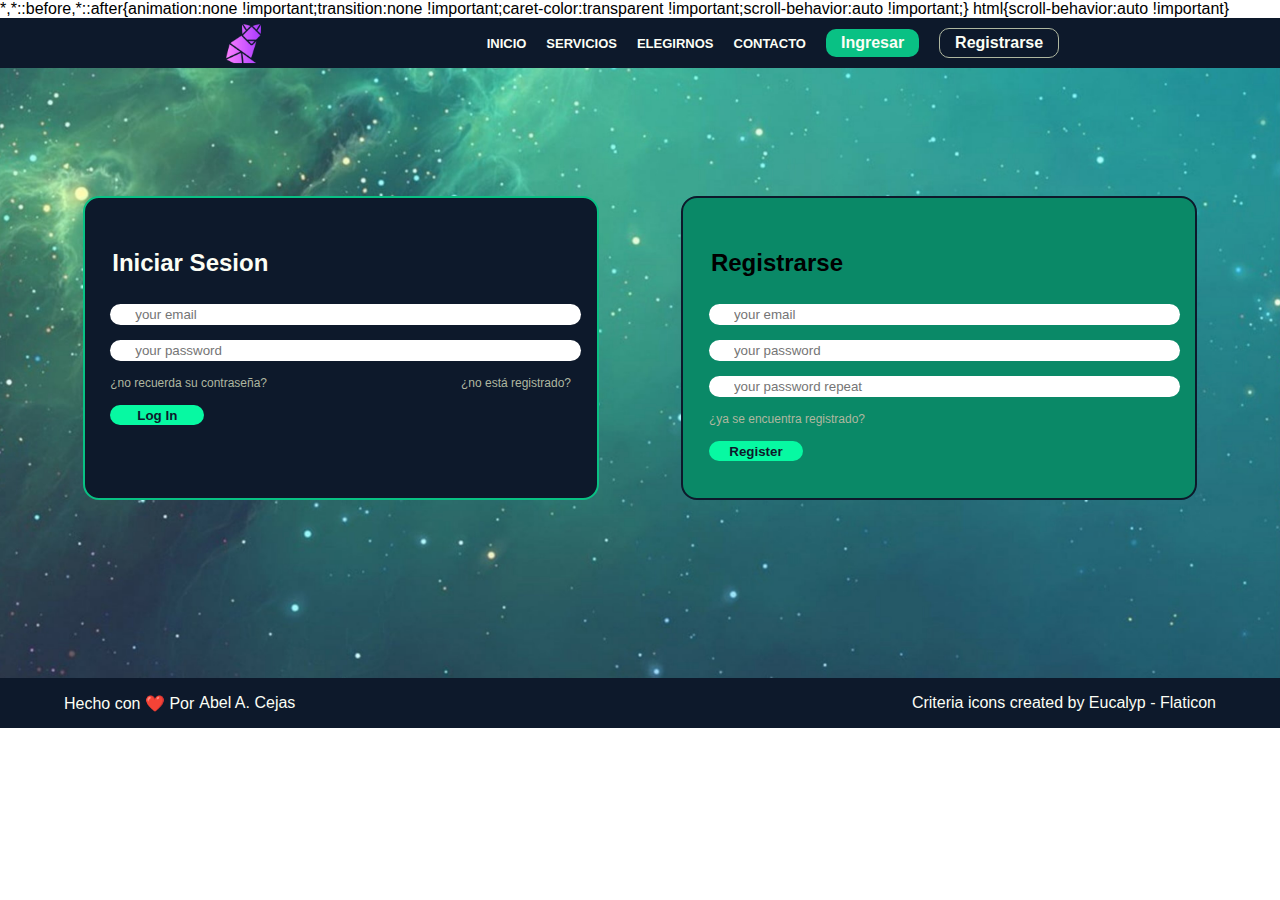
==== login.html @ 838650c4 "version 1.9" ====
<!DOCTYPE html>
<html lang="en">
<head>
    <meta charset="UTF-8">
    <meta http-equiv="X-UA-Compatible" content="IE=edge">
    <meta name="viewport" content="width=device-width, initial-scale=1.0">
    <link href="style.css" rel="stylesheet" type="text/css">
    <link href="CSSanimations.css" rel="stylesheet" type="text/css">

    <!-- font-awesome -->
    <link 
        rel="stylesheet" 
        href="https://cdnjs.cloudflare.com/ajax/libs/font-awesome/6.3.0/css/all.min.css" 
        integrity="sha512-SzlrxWUlpfuzQ+pcUCosxcglQRNAq/DZjVsC0lE40xsADsfeQoEypE+enwcOiGjk/bSuGGKHEyjSoQ1zVisanQ==" 
        crossorigin="anonymous" 
        referrerpolicy="no-referrer" 
    /></head>
<body class="page">
    <header id="header" class="header">
        <a href="" class="header__logo logo"> 
            <img src="resources/zorro.png" class="logo__img">
        </a>
        <ul class="header__main main">
            <li class="main__section"> <a href="#hero">Inicio</a></li>
            <li class="main__section"> <a href="#About">Servicios</a></li>
            <li class="main__section"> <a href="#Cards">Elegirnos</a></li>
            <li class="main__section"> <a href="#Contact">Contacto</a></li>
            <li><a href="login.html" class="main__section--color">Ingresar</a></li>
            <li><a href="login.html" class="main__section--trans">Registrarse</a></li>
        </ul>
    </header>
    <section class="loginRegister">
        <section id="Login" class="login">
            <div class="login__inner">
                <table class="login__table loginTable">
                    <ul class="loginTable__Inner">
                        <li><h2 class="login__Title"> Iniciar Sesion</h2></li>
                        <li class="text-email">
                            <div class="text-email__container">
                                <i class="fa-solid fa-user"></i>
                                <input class="text-email__txt" type="mail" placeholder="your email" required></input>
                            </div>
                        </li>
                        <li class="text-password">
                            <div class="text-password__container">
                                <i class="fa-solid fa-lock"></i>
                                <input class="text-password__txt" type="password" placeholder="your password" required></input>
                            </div>
                        </li>
                        <li class="loginTable__questions">
                            <a class="loginTable__questions--text" href="x">¿no recuerda su contraseña?</a>
                            <a class="loginTable__questions--text" href="x">¿no está registrado?</a>
                        </li>
                        <li><button class="login__btnLogIn">Log In</button></li>
                    </ul>
                </table>
            </div>
        </section>
        <section id="Register" class="register">           
            <div class="register__inner">
                <table class="register__table registerTable">
                    <ul class="registerTable__Inner">
                        <li><h2 class="register__Title"> Registrarse </h2></li>
                        <li class="text-email">
                            <div class="text-email__container">
                                <i class="fa-solid fa-user"></i>
                                <input class="text-email__txt" type="mail" placeholder="your email" required></input>
                            </div>
                        </li>
                        <li class="text-password">
                            <div class="text-password__container">
                                <i class="fa-solid fa-key"></i>
                                <input class="text-password__txt" type="password" placeholder="your password" required></input>
                            </div>
                        </li>
                        <li class="text-password">
                            <div class="text-password__container">
                                <i class="fa-solid fa-key"></i>
                                <input class="text-password__txt" type="password" placeholder="your password repeat" required></input>
                            </div>
                        </li>
                        <li class="registerTable__questions">
                            <a class="loginTable__questions--text" href="x">¿ya se encuentra registrado?</a>
                        </li>
                        <li><button class="register__btnLogIn">Register</button></li>
                    </ul>
                </table>
            </div>
        </section>
    </section>
    <footer class="footer">
        <div class="footer__inner">
            <ul class="footer__tabla">
                <li class="tabla__renglon">
                    <p class="footer__text">Hecho con ❤️ Por</p> 
                    <a class="footer__text" href="https://www.linkedin.com/in/abelangel96/">Abel A. Cejas</a> 
                </li>
                <li class="tabla__renglon">
                    <a class="footer__text" href="https://www.flaticon.com/free-icons/criteria" title="criteria icons">Criteria icons created by Eucalyp - Flaticon</a>
                </li>
            </ul>
        </div>
    </footer>
</body>
</html>
---- style.css ----
* {
    display: flex;
    flex-direction: row;
    flex-wrap: wrap;
    padding: 0;
    margin: 0;
    border: 0;
    font-family: 'Poppins', sans-serif;
    text-decoration: none;
}

:root {
    --c1: #0d192b;
    --c2: #0c5149;
    --c3: #0a8967;
    --c4: #09c184;
    --c5: #07f9a2;
    --c6: #fcfef5;
    --c-trans: #afb7a0;
    --focus: rgb(255, 255, 87);
    }

.page, .page__inner { 
    width: 100%;
    height: auto;
}

/**********************/
/*****   HEADER   *****/
/**********************/

.header {
    width: 100%;
    height: 50px;
    align-items: center;
    justify-content: space-evenly;
    background: var(--c1);
    position: fixed;
    z-index: 1;
}

.logo, .logo__img {
    height: 45px;
    width: 45px;
    border-radius: 10px;
}

.main {
    justify-content: flex-start;
    gap: 20px;
    align-items: center;
}

.main__section, .main__section a {
    font-size: 13px;
    text-transform: uppercase;
    font-weight: 600;
    color: var(--c6);
}

.button {
    border-radius: 10px;
    padding: 4px;
    font-weight: 600;
}

.main__section--color {
    color: var(--c6);
    background: var(--c4);
}

.main__section--trans {
    background: var(--c1);
    border: 1px solid var(--c-trans);
    color: var(--c6);
}

.main__section--trans, .main__section--color {
    border-radius: 10px;
    justify-content: center;
    padding: 5px 15px 5px 15px;
    align-items: center;
    font-weight: 600;
    border-radius: 10px;
}

/********************/
/*****   HERO   *****/
/********************/

.hero {
    margin-top: 50px;
    width: 100%;
    height: 500px;
    background: linear-gradient(270deg, rgba(0,0,0,1) 0%, rgba(12,81,73,1) 51%);
    background-size:cover;
    background-position:center;
    background-repeat:no-repeat;
}

.hero_block, .block {
    justify-content: space-evenly;
    align-items: center;
}

.block__text, .block__img {
    width: 40%;
    height: 80%;
}

.title, .text {
    color: var(--c-trans);
}

.title, .OurServices__Title, .PorqueElegirnos__Title {
    font-size: 44px;
    text-transform: uppercase;
    padding-bottom: 15px;
    padding-top: 40px;
    margin-top: 30px;
}

.text {
    line-height: 25px;
    padding-bottom: 20px;
}

.img {
    width: 100%;
    height: 100%;
    background-size: cover;
    background-image: url(resources/banner.svg);
}

.button {
    width: 20%;
    border-radius: 10px;
    background: var(--c5);
    justify-content: center;
    padding: 5px;
    align-items: center;
}

.button__text {
    color: var(--c1);
}



/****************************/
/*****   Our Services   *****/
/****************************/

.OurServices {
    width: 100%;
    height: auto;
    background-color: var(--c3);
    justify-content: center;
    padding-bottom: 50px;
}

.OurServices--Inner {
    width: 80%;
    gap: 20px;
    justify-content: space-between;
}

.OurServices__Title--Blue {
    color: var(--c1);
    width: 100%;
}

.OurServices__Subtitle {
    color: var(--c2);
    width: 100%;
}

.TestAutomatizado, .TestFuncional, .TestLoadStressPerformance {
    width: 100%;
    border-radius: 10px;
    background: var(--c4);
    justify-content: space-evenly;
}

.TestFuncional, .TestLoadStressPerformance { 
    width: 49%;    
}

.TestAutomatizado__Title, .TestFuncional__Title, .TestLoadStressPerfomance__Title {
    background-color: var(--c1);
    text-transform: uppercase;
    width: 100%;
    padding: 20px;
    font-size: 22px;
    color: var(--c6);
    text-align: center;
    border-radius: 10px 10px 0px 0px;
}

.TestAutomatizado__Text, .TestFuncional__Text, .TestLoadStressPerfomance__Text {
    padding: 20px;
    width: 70%;
    align-items: center;
}

.TestFuncional__Text, .TestLoadStressPerfomance__Text {
    padding: 20px 0px 20px 0px;
}

.TestAutomatizado__Img, .TestFuncional__Img, .TestLoadStressPerfomance__Img {
    width: 100px;
    height: auto;
    margin: 25px;
    background-size: 100px;
}

/********************************/
/*****   PORQUE ELEGIRNOS   *****/
/********************************/

.PorqueElegirnos {
    width: 100%;
    justify-content: center;
    background: rgb(0,0,0);
    background: linear-gradient(101deg, rgba(0,0,0,1) 0%, rgba(12,81,73,1) 0%, rgba(13,25,43,1) 100%);    padding-bottom: 50px;
}

.PorqueElegirnos__Inner {
    width: 80%;
    justify-content: space-evenly;
    text-align: center;
}

.PorqueElegirnos__Title {
    width: 100%;
    justify-content: center;
    color: var(--c6);
    padding-bottom: 4rem;
}

.PorqueElegirnos__PEbox, .PEbox {
    width: 250px;
    height: 250px;
    flex-direction: row;
    text-align: -webkit-right;
    justify-content: center;
    background: var(--c1);
    border-radius: 10px;
    padding: 20px 10px;
    border: 2px solid white;
}

.PEbox__title, .PEbox__text {
    text-align: center;
}

.PEbox__title {
    text-transform: capitalize;
    font-weight: bold;
    color: var(--c6);
}

.PEbox__text {
    text-transform: lowercase;
    color: var(--c-trans);
}

.PEbox__BoxImg, .BoxImg{
    width: 100%;
    justify-content: center;
}
.BoxImg__Img {
    width: 100px;
    height: 100px;
}

/************************/
/*****   CONTACTO   *****/
/************************/

.contact {
    width: 100%;
    background: radial-gradient(circle, rgba(12,81,64,1) 2%, rgba(13,25,43,1) 100%);    justify-content: space-evenly;
    padding-bottom: 50px;
    padding-top: 40px;
    color: var(--c6);
}

.contact__colbox, .colbox, .form {
    width: 25%;
    height: auto;
}

/******************************/
/*****   CONTACTO - FORM  *****/
/******************************/

.form__ul, .FormUl {
    flex-direction: column;
    width: 100%;
}

.FormUl__box, .FormBox {
    width: 100%;
    border-radius: 10px;
    border: 1px solid var(--c1);
    margin-top: 10px;
    margin-bottom: 10px;
    padding: 2px 2px 2px 2px;
}

.FormUl__box--title, .FormBox--title, .Info__Title {
    width: 100%;
    border-radius: 10px;
    margin-top: 10px;
    margin-bottom: 10px;
    padding: 2px 2px 2px 2px;
}

.FormBox__name, .FormBox__email, .FormBox__messaje {
    width: 100%;
    border-radius: 10px;
}

.FormBox__messaje {
    height: 150px;
    resize: none;
}

.FormBox__button {
    width: 100%;
    border-radius: 10px;
    background: var(--c1);
    color: var(--c6);
    justify-content: center;
    padding: 5px;
    align-items: center;
}

.FormUl__box--button, .FormBox--button {
    width: 30%;
}

/******************************/
/*****   CONTACTO - MAP  *****/
/******************************/

.colbox_map {
    align-items: center;
}

/******************************/
/*****   CONTACTO - INFO  *****/
/******************************/

.Info {
    justify-content: center;
    align-items: center;
}

.Contenido {
    flex-direction: column;
    gap: 20px;
}

.Contenido__direccion, .Contenido__tel, .Contenido__email, .Contenido__redes {
    flex-direction: row;
    gap: 15px;
}

.Contenido__redes {
    margin-top: 10px;
}

/**********************/
/*****   FOOTER   *****/
/**********************/

.footer {
    width: 100%;
    height: 50px;
    background: var(--c1);
    justify-content: center;
    align-content: center;
}

.footer__inner {
    width: 90%;
    margin-top: 20px;
    margin-bottom: 20px;
}

.footer__text {
    color: var(--c6);
    font: small-caption;
}

.footer__tabla {
    flex-direction: row;
    justify-content: space-between;
    gap: 5px;
    width: 100%;
}

.tabla__renglon {
    flex-direction: row;
    gap: 5px;
}

/*********************************/
/*****   LOGIN AND REGISTER  *****/
/*********************************/

.loginRegister {
    justify-content: space-evenly;
    align-items: center;
    /* background: var(--c2); */
    background-image: url(resources/nebulosa.jpg);
    background-size:cover;
    background-position:center;
    background-repeat:no-repeat;
    width: 100%;
    height: 660px;
}

.login__Title, .register__Title {
    width: 100%;
    border-radius: 10px;
    margin-top: 10px;
    margin-bottom: 10px;
    padding: 2px 2px 2px 2px;
    
}

.login, .register{
    width: 40%;
    height: 300px;
    justify-content: center;
    align-items: center;
    border-radius: 1rem;
    border: 2px solid var(--c1);
}

.register {
    background: var(--c3);
}

.login {
    background: var(--c1);
    color: var(--c6);
    border: 2px solid var(--c4);
}

.login__inner, .register__inner{
    padding-top: 10px;
    padding-bottom: 10px;
    width: 90%;
    height: 90%;
}

.loginTable__Inner, .registerTable__Inner {
    width: 100%;
    flex-direction: column;
    gap: 15px;
    padding-top: 1.5rem;
}

.loginTable__txtEmail, 
.loginTable__txtPassword,
.loginTable__questions,
.registerTable__txtEmail, 
.registerTable__txtPassword,
.registerTable__questions {
    width: 100%;
    justify-content: space-between;
    align-items: center;
    flex-direction: row;
}

.text-email,
.text-password {
    width: 100%;
    background: white;
    border-radius: 1rem;
    padding-left: 10px;
    padding-top: 3px;
    padding-bottom: 3px;
    text-align: center;
}

.text-email__container,
.text-password__container {
    justify-content: space-between;
    align-items: center;
    flex-direction: row;
    gap: 15px;
}

.text-email__txt,
.text-password__txt {
    width: 400px;
}

.loginTable__questions, .registerTable__questions {
    flex-direction: row;
    justify-content: space-between;
}

.loginTable__questions--text {
    font-size: 12px;
    color: var(--c-trans);
    text-decoration: none;
    text-transform: lowercase;
}

.login__btnLogIn, .register__btnLogIn {
    width: 20%;
    border-radius: 10px;
    justify-content: center;
    align-items: center;
    height: 20px;
    background: var(--c5);
    color: var(--c1);
    font-weight: bold;
}
---- CSSanimations.css ----
/**********************/
/*****   Scroll   *****/
/**********************/

html {
    scroll-behavior: smooth;
}

/***************************************/
/*****   BUTTONS FOCUS AND HOVER   *****/
/***************************************/

.main__section--color:hover, 
.main__section--trans:hover,
.button:hover,
.FormBox__button:hover {
    animation-name: scale;
    animation-duration: 1s;
    animation-iteration-count: 1;
}

.main__section--color:focus, 
.main__section--trans:focus,
.button:focus,
.FormBox__button:focus {
    background-color: var(--focus);
    color: var(--c1);
    border: 0px;
}

.main__section--color:visited {
    color: var(--c6);
    background: var(--c4);
}

.main__section--trans:visited {
    background: var(--c1);
    border: 1px solid var(--c-trans);
    color: var(--c6);
}

.button:visited {
    background: var(--c5);
}

.FormBox__button:visited {
    background: var(--c1);
}

/*****************************/
/*****   SIDE ELEMENTS   *****/
/*****************************/

.PorqueElegirnos__PEbox:hover, 
.OurServices__TestAutomatizado:hover, 
.OurServices__TestFuncional:hover, 
.OurServices__TestLoadStressPerformance:hover,
.register:hover,
.login:hover {
    animation-name: scale;
    animation-duration: 100s;
} 


@keyframes scale {
    0% {
        scale: 1;
    }
    1% {
        scale: 1.05;
    }
    100% {
                scale: 1.05;
    }
}

:root {
    --var: false;
}
.register:hover {
    --var: true;
}

.login:hover {
    --var == true {

    }
}
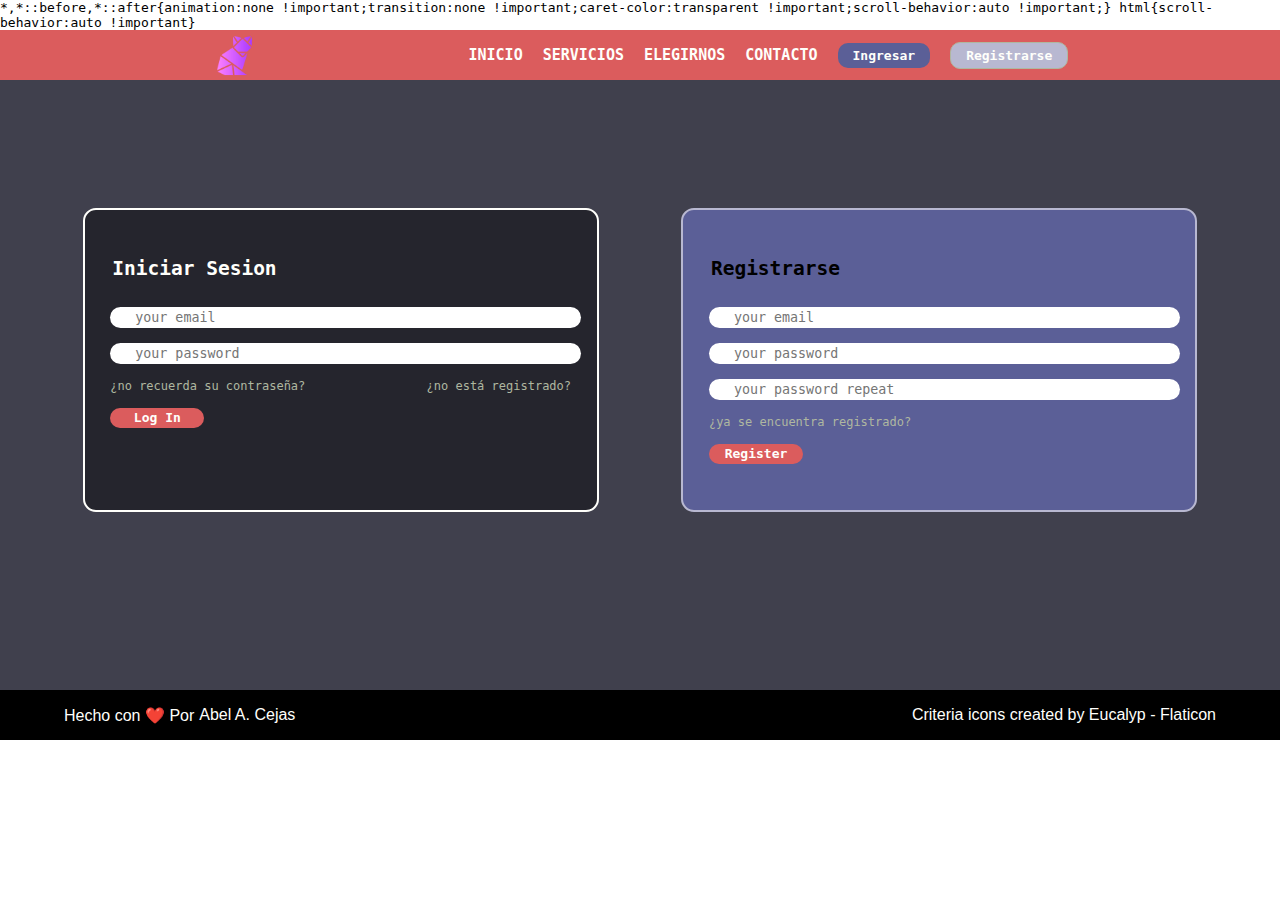
==== commit a69a7f46: "version a produccion" ====
--- a/login.html
+++ b/login.html
@@ -21,10 +21,10 @@
             <img src="resources/zorro.png" class="logo__img">
         </a>
         <ul class="header__main main">
-            <li class="main__section"> <a href="#hero">Inicio</a></li>
-            <li class="main__section"> <a href="#About">Servicios</a></li>
-            <li class="main__section"> <a href="#Cards">Elegirnos</a></li>
-            <li class="main__section"> <a href="#Contact">Contacto</a></li>
+            <li class="main__section"> <a href="index.html">Inicio</a></li>
+            <li class="main__section"> <a href="index.html#About">Servicios</a></li>
+            <li class="main__section"> <a href="index.html#Cards">Elegirnos</a></li>
+            <li class="main__section"> <a href="index.html#Contact">Contacto</a></li>
             <li><a href="login.html" class="main__section--color">Ingresar</a></li>
             <li><a href="login.html" class="main__section--trans">Registrarse</a></li>
         </ul>
@@ -48,10 +48,10 @@
                             </div>
                         </li>
                         <li class="loginTable__questions">
-                            <a class="loginTable__questions--text" href="x">¿no recuerda su contraseña?</a>
-                            <a class="loginTable__questions--text" href="x">¿no está registrado?</a>
+                            <a class="loginTable__questions--text" href="#popup">¿no recuerda su contraseña?</a>
+                            <a class="loginTable__questions--text" href="#popup">¿no está registrado?</a>
                         </li>
-                        <li><button class="login__btnLogIn">Log In</button></li>
+                        <li><a href="#popup" class="login__btnLogIn">Log In</a></li>
                     </ul>
                 </table>
             </div>
@@ -80,9 +80,9 @@
                             </div>
                         </li>
                         <li class="registerTable__questions">
-                            <a class="loginTable__questions--text" href="x">¿ya se encuentra registrado?</a>
+                            <a class="loginTable__questions--text" href="#popup">¿ya se encuentra registrado?</a>
                         </li>
-                        <li><button class="register__btnLogIn">Register</button></li>
+                        <li><a href="#popup" class="register__btnLogIn">Register</a></li>
                     </ul>
                 </table>
             </div>
@@ -101,5 +101,12 @@
             </ul>
         </div>
     </footer>
+    <section id="popup" class="overlay">
+        <ul id="popupBody">
+            <li class="popupBody--row"><a id="cerrar" href="#">&times;</a></li>
+            <li class="popupBody--row"><h2>Proximamente</h2></li>
+            <li class="popupBody--row"><p>Funcionalidad en desarrollo, disculpe las molestias.</p></li>
+        </ul>
+    </section>
 </body>
 </html>--- a/style.css
+++ b/style.css
@@ -5,17 +5,18 @@
     padding: 0;
     margin: 0;
     border: 0;
-    font-family: 'Poppins', sans-serif;
+    font-family: monospace;
     text-decoration: none;
 }
 
 :root {
-    --c1: #0d192b;
-    --c2: #0c5149;
-    --c3: #0a8967;
-    --c4: #09c184;
-    --c5: #07f9a2;
-    --c6: #fcfef5;
+    --c1: #B8B8D1;
+    --c2: #5B5F97;
+    --c3: #FFC145;
+    --c4: #FFFFFB;
+    --c5: #db5c5d;
+    --c6: #FFFFFB;
+    --c7: black;
     --c-trans: #afb7a0;
     --focus: rgb(255, 255, 87);
     }
@@ -34,7 +35,7 @@
     height: 50px;
     align-items: center;
     justify-content: space-evenly;
-    background: var(--c1);
+    background: var(--c5);
     position: fixed;
     z-index: 1;
 }
@@ -52,7 +53,7 @@
 }
 
 .main__section, .main__section a {
-    font-size: 13px;
+    font-size: 15px;
     text-transform: uppercase;
     font-weight: 600;
     color: var(--c6);
@@ -66,7 +67,7 @@
 
 .main__section--color {
     color: var(--c6);
-    background: var(--c4);
+    background: var(--c2);
 }
 
 .main__section--trans {
@@ -81,8 +82,31 @@
     padding: 5px 15px 5px 15px;
     align-items: center;
     font-weight: 600;
-    border-radius: 10px;
-}
+}
+
+@media (max-width: 600px) {
+    .header {
+        flex-direction: column;
+        align-items: baseline;
+        width: 110px;
+        height: 100%;
+        z-index: 0;
+    }
+
+    .header ul { flex-direction: column; gap: 20px;}
+    .header ul li { justify-content: center; }
+
+    .main {
+        flex-direction: column;
+        align-items: center;
+    }
+
+    .main__section--trans {
+        padding: 5px 5px 5px 5px;
+        margin-left: 5px;
+        margin-right: 5px;
+    }
+  }
 
 /********************/
 /*****   HERO   *****/
@@ -92,7 +116,12 @@
     margin-top: 50px;
     width: 100%;
     height: 500px;
-    background: linear-gradient(270deg, rgba(0,0,0,1) 0%, rgba(12,81,73,1) 51%);
+    background: radial-gradient(circle, 
+        rgba(45,47,47,1) 0%, 
+        rgba(45,47,47,1) 100%, 
+        rgba(45,47,47,1) 100%, 
+        rgba(170,169,173,1) 100%
+        );    
     background-size:cover;
     background-position:center;
     background-repeat:no-repeat;
@@ -101,6 +130,7 @@
 .hero_block, .block {
     justify-content: space-evenly;
     align-items: center;
+    padding: 20px 0px 20px 0px;
 }
 
 .block__text, .block__img {
@@ -109,7 +139,7 @@
 }
 
 .title, .text {
-    color: var(--c-trans);
+    color: var(--c4);
 }
 
 .title, .OurServices__Title, .PorqueElegirnos__Title {
@@ -121,7 +151,7 @@
 }
 
 .text {
-    line-height: 25px;
+    line-height: 20px;
     padding-bottom: 20px;
 }
 
@@ -129,7 +159,11 @@
     width: 100%;
     height: 100%;
     background-size: cover;
-    background-image: url(resources/banner.svg);
+    background-size: contain;
+    background-repeat: no-repeat;
+    background-position: center;
+    background-image: url(resources/banner2.svg);
+    border-radius: 50%;
 }
 
 .button {
@@ -142,10 +176,33 @@
 }
 
 .button__text {
-    color: var(--c1);
-}
-
-
+    color: var(--c4);
+}
+
+@media (max-width: 600px) {
+    .hero, .OurServices, .PorqueElegirnos, .Contact {
+        flex-direction: column;
+        margin-top: 0px;
+        margin-left: 110px;
+        height: auto;
+        align-items: center;
+    }
+
+    .img, .block__img {
+        display: none;
+    }
+
+    .block__text {
+        width: 80%;
+        height: 100%;
+    }
+
+    .title, .text {
+        padding-top: 0px;
+        margin-top: 0px;
+        text-align: center;
+    }
+}
 
 /****************************/
 /*****   Our Services   *****/
@@ -154,7 +211,7 @@
 .OurServices {
     width: 100%;
     height: auto;
-    background-color: var(--c3);
+    background-color: var(--c2);
     justify-content: center;
     padding-bottom: 50px;
 }
@@ -187,7 +244,7 @@
 }
 
 .TestAutomatizado__Title, .TestFuncional__Title, .TestLoadStressPerfomance__Title {
-    background-color: var(--c1);
+    background-color: var(--c5);
     text-transform: uppercase;
     width: 100%;
     padding: 20px;
@@ -214,6 +271,29 @@
     background-size: 100px;
 }
 
+@media (max-width:1240px) {
+    .TestFuncional, .TestLoadStressPerformance { 
+        width: 100%;    
+    }
+}
+
+@media (max-width: 600px) {
+    .OurServices--Inner {
+        height: auto;
+        width: 90%;
+    }
+
+    .TestAutomatizado, .TestFuncional, .TestLoadStressPerformance {
+        width: 100%;
+        height: auto;
+    }
+
+    .TestAutomatizado__Img, .TestFuncional__Img, .TestLoadStressPerfomance__Img {
+        margin: 10px;
+        padding: 0 0 0 0;
+    }
+}
+
 /********************************/
 /*****   PORQUE ELEGIRNOS   *****/
 /********************************/
@@ -221,8 +301,8 @@
 .PorqueElegirnos {
     width: 100%;
     justify-content: center;
-    background: rgb(0,0,0);
-    background: linear-gradient(101deg, rgba(0,0,0,1) 0%, rgba(12,81,73,1) 0%, rgba(13,25,43,1) 100%);    padding-bottom: 50px;
+    background: #161626d1;    
+    padding-bottom: 50px;
 }
 
 .PorqueElegirnos__Inner {
@@ -244,7 +324,7 @@
     flex-direction: row;
     text-align: -webkit-right;
     justify-content: center;
-    background: var(--c1);
+    background: var(--c5);
     border-radius: 10px;
     padding: 20px 10px;
     border: 2px solid white;
@@ -262,7 +342,7 @@
 
 .PEbox__text {
     text-transform: lowercase;
-    color: var(--c-trans);
+    color: var(--c6);
 }
 
 .PEbox__BoxImg, .BoxImg{
@@ -274,23 +354,53 @@
     height: 100px;
 }
 
+
+@media (max-width: 600px) {
+    .PorqueElegirnos__Inner {
+        width: 100%;
+        gap: 20px;
+    }
+}
+
 /************************/
 /*****   CONTACTO   *****/
 /************************/
 
 .contact {
     width: 100%;
-    background: radial-gradient(circle, rgba(12,81,64,1) 2%, rgba(13,25,43,1) 100%);    justify-content: space-evenly;
+    background: var(--c2);
     padding-bottom: 50px;
     padding-top: 40px;
     color: var(--c6);
 }
 
+.Contact--inner {
+    width: 100%;
+    justify-content: space-around;
+}
+
 .contact__colbox, .colbox, .form {
-    width: 25%;
+    width: 100%;
     height: auto;
 }
 
+@media (max-width: 600px) {
+    .contact {
+        padding-left: 110px;
+    }
+    .contact__colbox {
+        width: 100%;
+    }
+
+    .Contact--inner {
+        gap: 20px;
+        justify-content: center;
+    }
+
+    .colbox_map {
+        display: none;
+    }
+}
 /******************************/
 /*****   CONTACTO - FORM  *****/
 /******************************/
@@ -330,7 +440,7 @@
 .FormBox__button {
     width: 100%;
     border-radius: 10px;
-    background: var(--c1);
+    background: var(--c5);
     color: var(--c6);
     justify-content: center;
     padding: 5px;
@@ -379,7 +489,7 @@
 .footer {
     width: 100%;
     height: 50px;
-    background: var(--c1);
+    background: var(--c7);
     justify-content: center;
     align-content: center;
 }
@@ -407,6 +517,12 @@
     gap: 5px;
 }
 
+@media (max-width: 600px)  {
+    .footer {
+        z-index: 1;
+    }
+}
+
 /*********************************/
 /*****   LOGIN AND REGISTER  *****/
 /*********************************/
@@ -414,8 +530,7 @@
 .loginRegister {
     justify-content: space-evenly;
     align-items: center;
-    /* background: var(--c2); */
-    background-image: url(resources/nebulosa.jpg);
+    background: #161626d1;
     background-size:cover;
     background-position:center;
     background-repeat:no-repeat;
@@ -442,11 +557,11 @@
 }
 
 .register {
-    background: var(--c3);
+    background: var(--c2);
 }
 
 .login {
-    background: var(--c1);
+    background: #00000069;
     color: var(--c6);
     border: 2px solid var(--c4);
 }
@@ -520,6 +635,56 @@
     align-items: center;
     height: 20px;
     background: var(--c5);
-    color: var(--c1);
+    color: var(--c6);
     font-weight: bold;
 }
+
+/**********************/
+/*****   POP-UP   *****/
+/**********************/
+
+.overlay { 
+    position: fixed;
+    top: 0;
+    bottom: 0;
+    left: 0;
+    right: 0;
+    background: rgba(0, 0, 0, 0.7);
+    transition: opacity 500ms;
+    visibility: hidden;
+    opacity: 0;
+  }
+
+.overlay:target {
+    visibility: visible;
+    opacity: 1;
+}
+
+#popupBody {
+    width: 46%;
+    padding: 2%;
+    border-radius: 15px;
+    box-shadow: 0 0 5px #CCC;
+    background: #FFF;
+    position: relative;
+    margin: 20% auto;
+    transition: all 5s ease-in-out;
+    flex-direction: column;
+    gap: 10px;
+}
+
+.popupBody--row {
+    width: 100%;
+    padding: 0px 10px;
+}
+
+#cerrar {
+    position: absolute;
+    top: 20px;
+    right: 30px;
+    font-size: 30px;
+    font-weight: bold;
+    text-decoration: none;
+    color: #F00;
+    transition: all 200ms;
+}--- a/CSSanimations.css
+++ b/CSSanimations.css
@@ -30,7 +30,7 @@
 
 .main__section--color:visited {
     color: var(--c6);
-    background: var(--c4);
+    background: var(--c2);
 }
 
 .main__section--trans:visited {
@@ -54,9 +54,9 @@
 .PorqueElegirnos__PEbox:hover, 
 .OurServices__TestAutomatizado:hover, 
 .OurServices__TestFuncional:hover, 
-.OurServices__TestLoadStressPerformance:hover,
-.register:hover,
-.login:hover {
+.OurServices__TestLoadStressPerformance:hover
+/* .register:hover,
+.login:hover */ {
     animation-name: scale;
     animation-duration: 100s;
 } 
@@ -74,15 +74,18 @@
     }
 }
 
+/****************************************/
+/***   DIFUMINADO DADO UNA VARIABLE   ***/
+/****************************************/
+
 :root {
-    --var: false;
+    --var: 10px;
 }
 .register:hover {
-    --var: true;
+    --var: 10px;
 }
 
-.login:hover {
-    --var == true {
-
-    }
+.login * {
+    -webkit-backdrop-filter: blur(--var);
+    backdrop-filter: blur(--var);
 }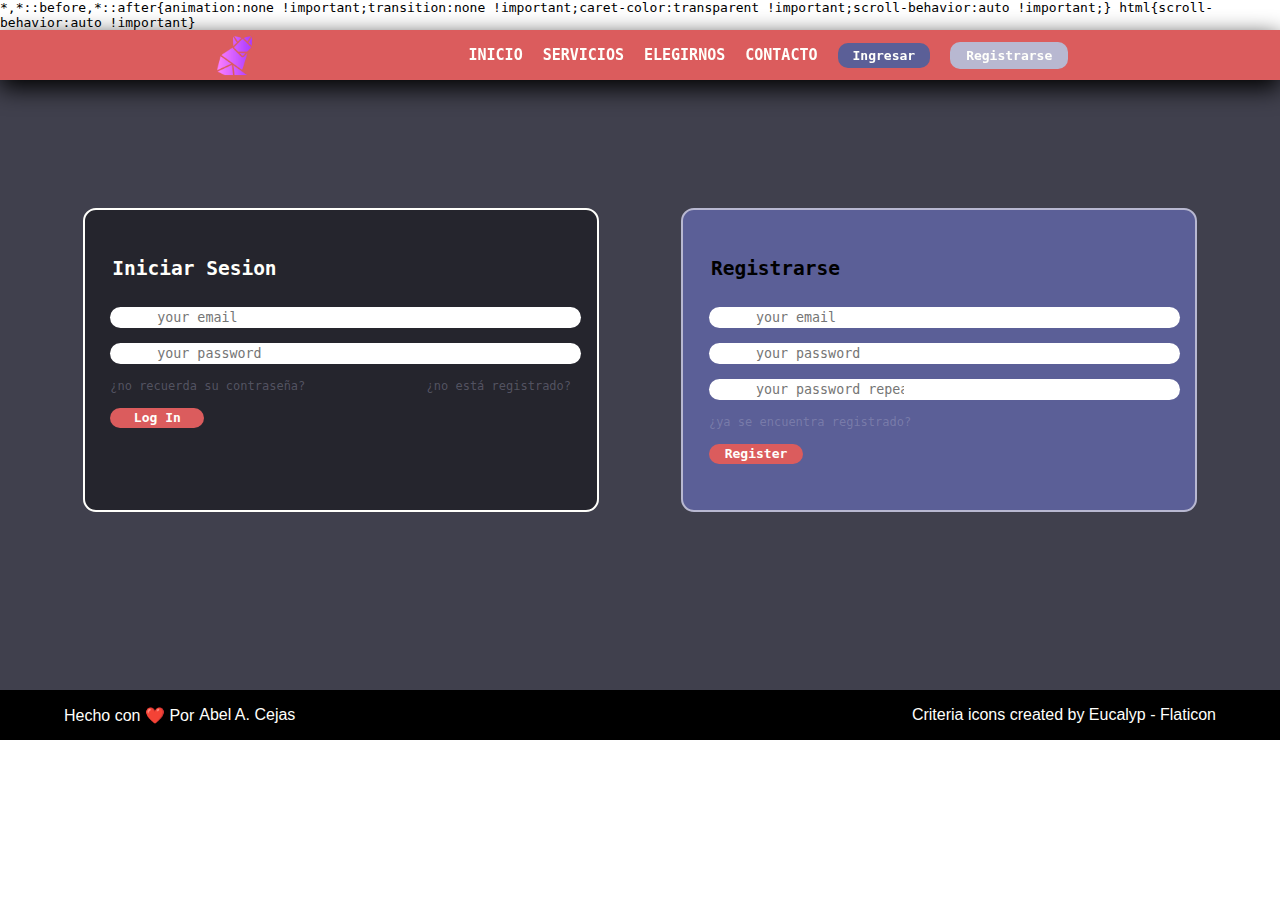
==== commit c924af6e: "fix responsive" ====
--- a/login.html
+++ b/login.html
@@ -16,97 +16,102 @@
         referrerpolicy="no-referrer" 
     /></head>
 <body class="page">
-    <header id="header" class="header">
-        <a href="" class="header__logo logo"> 
-            <img src="resources/zorro.png" class="logo__img">
-        </a>
-        <ul class="header__main main">
-            <li class="main__section"> <a href="index.html">Inicio</a></li>
-            <li class="main__section"> <a href="index.html#About">Servicios</a></li>
-            <li class="main__section"> <a href="index.html#Cards">Elegirnos</a></li>
-            <li class="main__section"> <a href="index.html#Contact">Contacto</a></li>
-            <li><a href="login.html" class="main__section--color">Ingresar</a></li>
-            <li><a href="login.html" class="main__section--trans">Registrarse</a></li>
-        </ul>
-    </header>
-    <section class="loginRegister">
-        <section id="Login" class="login">
-            <div class="login__inner">
-                <table class="login__table loginTable">
-                    <ul class="loginTable__Inner">
-                        <li><h2 class="login__Title"> Iniciar Sesion</h2></li>
-                        <li class="text-email">
-                            <div class="text-email__container">
-                                <i class="fa-solid fa-user"></i>
-                                <input class="text-email__txt" type="mail" placeholder="your email" required></input>
-                            </div>
-                        </li>
-                        <li class="text-password">
-                            <div class="text-password__container">
-                                <i class="fa-solid fa-lock"></i>
-                                <input class="text-password__txt" type="password" placeholder="your password" required></input>
-                            </div>
-                        </li>
-                        <li class="loginTable__questions">
-                            <a class="loginTable__questions--text" href="#popup">¿no recuerda su contraseña?</a>
-                            <a class="loginTable__questions--text" href="#popup">¿no está registrado?</a>
-                        </li>
-                        <li><a href="#popup" class="login__btnLogIn">Log In</a></li>
-                    </ul>
-                </table>
+    <div class="page__inner">
+        <a id="toggleMenu" href="#popup" class="header--toggleMenu">
+            <i class="fa-solid fa-bars"></i>
+        </a>              
+        <header id="header" class="header">
+            <a href="" class="header__logo logo"> 
+                <img src="resources/zorro.png" class="logo__img">
+            </a>
+            <ul class="header__main main">
+                <li class="main__section"> <a href="index.html">Inicio</a></li>
+                <li class="main__section"> <a href="index.html#About">Servicios</a></li>
+                <li class="main__section"> <a href="index.html#Cards">Elegirnos</a></li>
+                <li class="main__section"> <a href="index.html#Contact">Contacto</a></li>
+                <li><a href="login.html" class="main__section--color">Ingresar</a></li>
+                <li><a href="login.html" class="main__section--trans">Registrarse</a></li>
+            </ul>
+        </header>
+        <section class="loginRegister">
+            <section id="Login" class="login">
+                <div class="login__inner">
+                    <table class="login__table loginTable">
+                        <ul class="loginTable__Inner">
+                            <li><h2 class="login__Title"> Iniciar Sesion</h2></li>
+                            <li class="text-email">
+                                <div class="text-email__container">
+                                    <i class="fa-solid fa-user"></i>
+                                    <input class="text-email__txt" type="mail" placeholder="your email" required></input>
+                                </div>
+                            </li>
+                            <li class="text-password">
+                                <div class="text-password__container">
+                                    <i class="fa-solid fa-lock"></i>
+                                    <input class="text-password__txt" type="password" placeholder="your password" required></input>
+                                </div>
+                            </li>
+                            <li class="loginTable__questions">
+                                <a class="loginTable__questions--text" href="#popup">¿no recuerda su contraseña?</a>
+                                <a class="loginTable__questions--text" href="#popup">¿no está registrado?</a>
+                            </li>
+                            <li><a href="#popup" class="login__btnLogIn">Log In</a></li>
+                        </ul>
+                    </table>
+                </div>
+            </section>
+            <section id="Register" class="register">           
+                <div class="register__inner">
+                    <table class="register__table registerTable">
+                        <ul class="registerTable__Inner">
+                            <li><h2 class="register__Title"> Registrarse </h2></li>
+                            <li class="text-email">
+                                <div class="text-email__container">
+                                    <i class="fa-solid fa-user"></i>
+                                    <input class="text-email__txt" type="mail" placeholder="your email" required></input>
+                                </div>
+                            </li>
+                            <li class="text-password">
+                                <div class="text-password__container">
+                                    <i class="fa-solid fa-key"></i>
+                                    <input class="text-password__txt" type="password" placeholder="your password" required></input>
+                                </div>
+                            </li>
+                            <li class="text-password">
+                                <div class="text-password__container">
+                                    <i class="fa-solid fa-key"></i>
+                                    <input class="text-password__txt" type="password" placeholder="your password repeat" required></input>
+                                </div>
+                            </li>
+                            <li class="registerTable__questions">
+                                <a class="loginTable__questions--text" href="#popup">¿ya se encuentra registrado?</a>
+                            </li>
+                            <li><a href="#popup" class="register__btnLogIn">Register</a></li>
+                        </ul>
+                    </table>
+                </div>
+            </section>
+        </section>
+        <footer class="footer">
+            <div class="footer__inner">
+                <ul class="footer__tabla">
+                    <li class="tabla__renglon">
+                        <p class="footer__text">Hecho con ❤️ Por</p> 
+                        <a class="footer__text" href="https://www.linkedin.com/in/abelangel96/">Abel A. Cejas</a> 
+                    </li>
+                    <li class="tabla__renglon">
+                        <a class="footer__text" href="https://www.flaticon.com/free-icons/criteria" title="criteria icons">Criteria icons created by Eucalyp - Flaticon</a>
+                    </li>
+                </ul>
             </div>
+        </footer>
+        <section id="popup" class="overlay">
+            <ul id="popupBody">
+                <li class="popupBody--row"><a id="cerrar" href="#">&times;</a></li>
+                <li class="popupBody--row"><h2>Proximamente</h2></li>
+                <li class="popupBody--row"><p>Funcionalidad en desarrollo, disculpe las molestias.</p></li>
+            </ul>
         </section>
-        <section id="Register" class="register">           
-            <div class="register__inner">
-                <table class="register__table registerTable">
-                    <ul class="registerTable__Inner">
-                        <li><h2 class="register__Title"> Registrarse </h2></li>
-                        <li class="text-email">
-                            <div class="text-email__container">
-                                <i class="fa-solid fa-user"></i>
-                                <input class="text-email__txt" type="mail" placeholder="your email" required></input>
-                            </div>
-                        </li>
-                        <li class="text-password">
-                            <div class="text-password__container">
-                                <i class="fa-solid fa-key"></i>
-                                <input class="text-password__txt" type="password" placeholder="your password" required></input>
-                            </div>
-                        </li>
-                        <li class="text-password">
-                            <div class="text-password__container">
-                                <i class="fa-solid fa-key"></i>
-                                <input class="text-password__txt" type="password" placeholder="your password repeat" required></input>
-                            </div>
-                        </li>
-                        <li class="registerTable__questions">
-                            <a class="loginTable__questions--text" href="#popup">¿ya se encuentra registrado?</a>
-                        </li>
-                        <li><a href="#popup" class="register__btnLogIn">Register</a></li>
-                    </ul>
-                </table>
-            </div>
-        </section>
-    </section>
-    <footer class="footer">
-        <div class="footer__inner">
-            <ul class="footer__tabla">
-                <li class="tabla__renglon">
-                    <p class="footer__text">Hecho con ❤️ Por</p> 
-                    <a class="footer__text" href="https://www.linkedin.com/in/abelangel96/">Abel A. Cejas</a> 
-                </li>
-                <li class="tabla__renglon">
-                    <a class="footer__text" href="https://www.flaticon.com/free-icons/criteria" title="criteria icons">Criteria icons created by Eucalyp - Flaticon</a>
-                </li>
-            </ul>
-        </div>
-    </footer>
-    <section id="popup" class="overlay">
-        <ul id="popupBody">
-            <li class="popupBody--row"><a id="cerrar" href="#">&times;</a></li>
-            <li class="popupBody--row"><h2>Proximamente</h2></li>
-            <li class="popupBody--row"><p>Funcionalidad en desarrollo, disculpe las molestias.</p></li>
-        </ul>
-    </section>
+    </div>
 </body>
 </html>--- a/style.css
+++ b/style.css
@@ -17,7 +17,7 @@
     --c5: #db5c5d;
     --c6: #FFFFFB;
     --c7: black;
-    --c-trans: #afb7a0;
+    --c-trans: #b8b8d154;
     --focus: rgb(255, 255, 87);
     }
 
@@ -26,6 +26,17 @@
     height: auto;
 }
 
+@media (min-width:1700px) {
+    .page {
+        justify-content: center;
+    }
+
+    .page__inner, #header {
+        width: 1700px;
+    }
+
+
+}
 /**********************/
 /*****   HEADER   *****/
 /**********************/
@@ -38,6 +49,42 @@
     background: var(--c5);
     position: fixed;
     z-index: 1;
+    box-shadow: 0 8px 24px black;
+}
+
+#toggleMenu {
+    width: 50px;
+    height: 50px;
+    border-radius: 50px;
+    left: 2%;
+    top: 2%;
+}
+
+.header--toggleMenu {
+    justify-content: center;
+    align-items: center;
+    background-color: var(--c6);
+    display: none;
+}
+
+@media (max-width: 800px) {
+
+    .header {
+        display: none;
+    }
+
+    #toggleMenu {
+        position: fixed;
+        display: flex;
+        z-index: 1;
+    }
+
+    #toggleMenu:checked ~ .header {
+        width: 90px;
+        height: 100%;
+        flex-direction: column;
+        gap: 10px;
+    }
 }
 
 .logo, .logo__img {
@@ -84,36 +131,11 @@
     font-weight: 600;
 }
 
-@media (max-width: 600px) {
-    .header {
-        flex-direction: column;
-        align-items: baseline;
-        width: 110px;
-        height: 100%;
-        z-index: 0;
-    }
-
-    .header ul { flex-direction: column; gap: 20px;}
-    .header ul li { justify-content: center; }
-
-    .main {
-        flex-direction: column;
-        align-items: center;
-    }
-
-    .main__section--trans {
-        padding: 5px 5px 5px 5px;
-        margin-left: 5px;
-        margin-right: 5px;
-    }
-  }
-
 /********************/
 /*****   HERO   *****/
 /********************/
 
 .hero {
-    margin-top: 50px;
     width: 100%;
     height: 500px;
     background: radial-gradient(circle, 
@@ -127,6 +149,12 @@
     background-repeat:no-repeat;
 }
 
+@media (min-width: 800px) {
+    .hero {
+        margin-top: 50px;
+    }
+}
+
 .hero_block, .block {
     justify-content: space-evenly;
     align-items: center;
@@ -182,8 +210,6 @@
 @media (max-width: 600px) {
     .hero, .OurServices, .PorqueElegirnos, .Contact {
         flex-direction: column;
-        margin-top: 0px;
-        margin-left: 110px;
         height: auto;
         align-items: center;
     }
@@ -305,10 +331,23 @@
     padding-bottom: 50px;
 }
 
-.PorqueElegirnos__Inner {
+.PorqueElegirnos__Inner, .PorqueElegirnos__InnerBlocks {
     width: 80%;
     justify-content: space-evenly;
     text-align: center;
+}
+
+@media (max-width: 1500px) {
+    .PorqueElegirnos__InnerBlocks {
+        justify-content: center;
+        gap: 50px;
+    } 
+
+    .PorqueElegirnos__Inner {
+        width: 80%;
+        justify-content: center;
+        text-align: center;
+    }
 }
 
 .PorqueElegirnos__Title {
@@ -384,23 +423,19 @@
     height: auto;
 }
 
-@media (max-width: 600px) {
+
+@media (max-width:1130px) {
     .contact {
-        padding-left: 110px;
-    }
-    .contact__colbox {
-        width: 100%;
+        flex-direction: column;
+        align-items: center;
     }
 
     .Contact--inner {
-        gap: 20px;
-        justify-content: center;
-    }
-
-    .colbox_map {
-        display: none;
-    }
-}
+        width: 50%;
+        gap: 50px;
+    }
+}
+
 /******************************/
 /*****   CONTACTO - FORM  *****/
 /******************************/
@@ -459,6 +494,12 @@
     align-items: center;
 }
 
+@media (max-width:400px) {
+    .colbox_map {
+        display: none;
+    }
+}
+
 /******************************/
 /*****   CONTACTO - INFO  *****/
 /******************************/
@@ -536,6 +577,13 @@
     background-repeat:no-repeat;
     width: 100%;
     height: 660px;
+}
+
+@media (max-width: 780px) {
+    .loginRegister {
+        flex-direction: column;
+    }
+
 }
 
 .login__Title, .register__Title {
@@ -613,7 +661,7 @@
 
 .text-email__txt,
 .text-password__txt {
-    width: 400px;
+    width: 80%;
 }
 
 .loginTable__questions, .registerTable__questions {
@@ -639,6 +687,17 @@
     font-weight: bold;
 }
 
+@media (max-width:600px) {
+    .login__btnLogIn, .register__btnLogIn  {
+        height: 40px;
+        width: 40%;
+    }
+
+    .register, .login {
+        width: 90%;
+        height: auto;
+    }
+}
 /**********************/
 /*****   POP-UP   *****/
 /**********************/
@@ -687,4 +746,11 @@
     text-decoration: none;
     color: #F00;
     transition: all 200ms;
+}
+
+@media (max-width: 600px)  {
+    #popupBody {
+        padding: 2% 8%;
+	    height: 90px;
+    }
 }